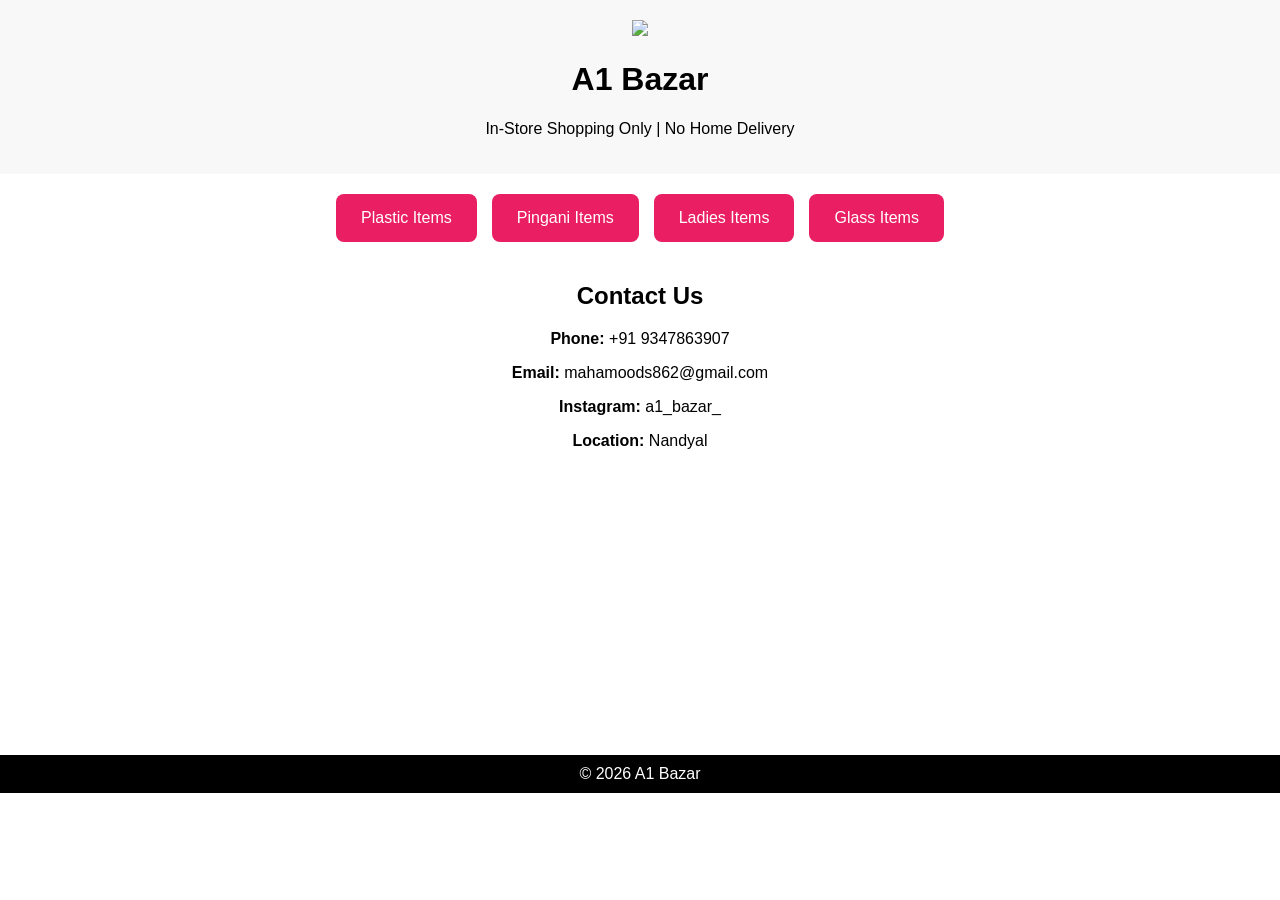
==== index.html @ fefb494c "Update logo image path and clean HTML structure" ====
<!DOCTYPE html>
<html>
<head>
<meta charset="UTF-8">
<meta name="viewport" content="width=device-width, initial-scale=1.0">
<title>A1 Bazar</title>
<link rel="stylesheet" href="style.css">
</head>
<body>

<header>
  <img src="images/logo.jpeg" class="logo">
  <h1>A1 Bazar</h1>
  <p>In-Store Shopping Only | No Home Delivery</p>
</header>

<section class="categories">
  <a href="plastic.html" class="cat">Plastic Items</a>
  <a href="pingani.html" class="cat">Pingani Items</a>
  <a href="ladies.html" class="cat">Ladies Items</a>
  <a href="glass.html" class="cat">Glass Items</a>
</section>

<section class="contact">
  <h2>Contact Us</h2>
  <p><strong>Phone:</strong> +91 9347863907</p>
  <p><strong>Email:</strong> mahamoods862@gmail.com</p>
  <p><strong>Instagram:</strong> a1_bazar_</p>
  <p><strong>Location:</strong> Nandyal</p>

 <iframe src="https://www.google.com/maps/embed?pb=!1m18!1m12!1m3!1d3654.6712236932467!2d78.48167377489133!3d15.489036785109548!2m3!1f0!2f0!3f0!3m2!1i1024!2i768!4f13.1!3m3!1m2!1s0x3bb5ad00402f2517%3A0xffe8c804ef756405!2sA1%20BAZAR!5e1!3m2!1sen!2sin!4v1772195944864!5m2!1sen!2sin" 
   width="600" 
   height="450" 
   style="border:0;" 
   allowfullscreen="" loading="lazy" 
   referrerpolicy="no-referrer-when-downgrade"></iframe>
</section>

<footer>
  © 2026 A1 Bazar
</footer>

</body>

</html>
---- style.css ----
body {
  margin: 0;
  font-family: Arial, sans-serif;
  text-align: center;
}

header {
  background: #f8f8f8;
  padding: 20px;
}

.logo {
  width: 120px;
}

.categories {
  display: flex;
  flex-wrap: wrap;
  justify-content: center;
  gap: 15px;
  padding: 20px;
}

.cat {
  background: #e91e63;
  color: white;
  padding: 15px 25px;
  text-decoration: none;
  border-radius: 8px;
  font-size: 16px;
}

.products {
  display: flex;
  flex-wrap: wrap;
  justify-content: center;
  gap: 20px;
  padding: 20px;
}

.card {
  width: 200px;
  border: 1px solid #ddd;
  border-radius: 10px;
  padding: 10px;
}

.card img {
  width: 100%;
  height: 150px;
  object-fit: cover;
}

iframe {
  width: 90%;
  height: 250px;
  margin-top: 15px;
  border: none;
}

footer {
  background: black;
  color: white;
  padding: 10px;
  margin-top: 20px;
}

.back {
  display: inline-block;
  margin-top: 10px;
  text-decoration: none;
  color: #e91e63;
}

/* Mobile Responsive */
@media (max-width: 768px) {
  .products {
    flex-direction: column;
    align-items: center;
  }

  .categories {
    flex-direction: column;
  }
}
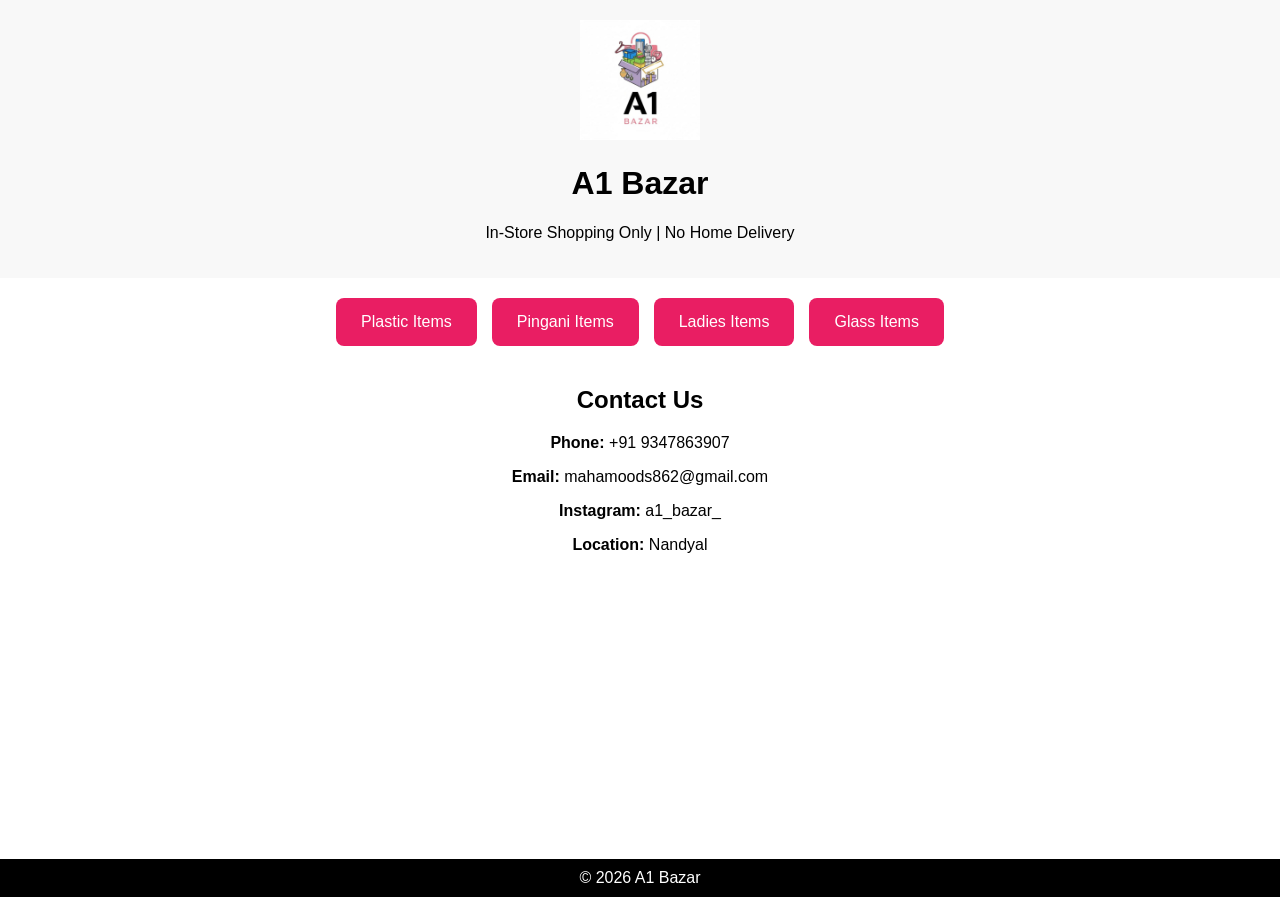
==== commit b5d41c98: "Update index.html" ====
--- a/index.html
+++ b/index.html
@@ -9,7 +9,7 @@
 <body>
 
 <header>
-  <img src="images/logo.jpeg" class="logo">
+  <img src="images/logo.jpg" class="logo">
   <h1>A1 Bazar</h1>
   <p>In-Store Shopping Only | No Home Delivery</p>
 </header>
@@ -44,3 +44,4 @@
 
 </html>
 
+
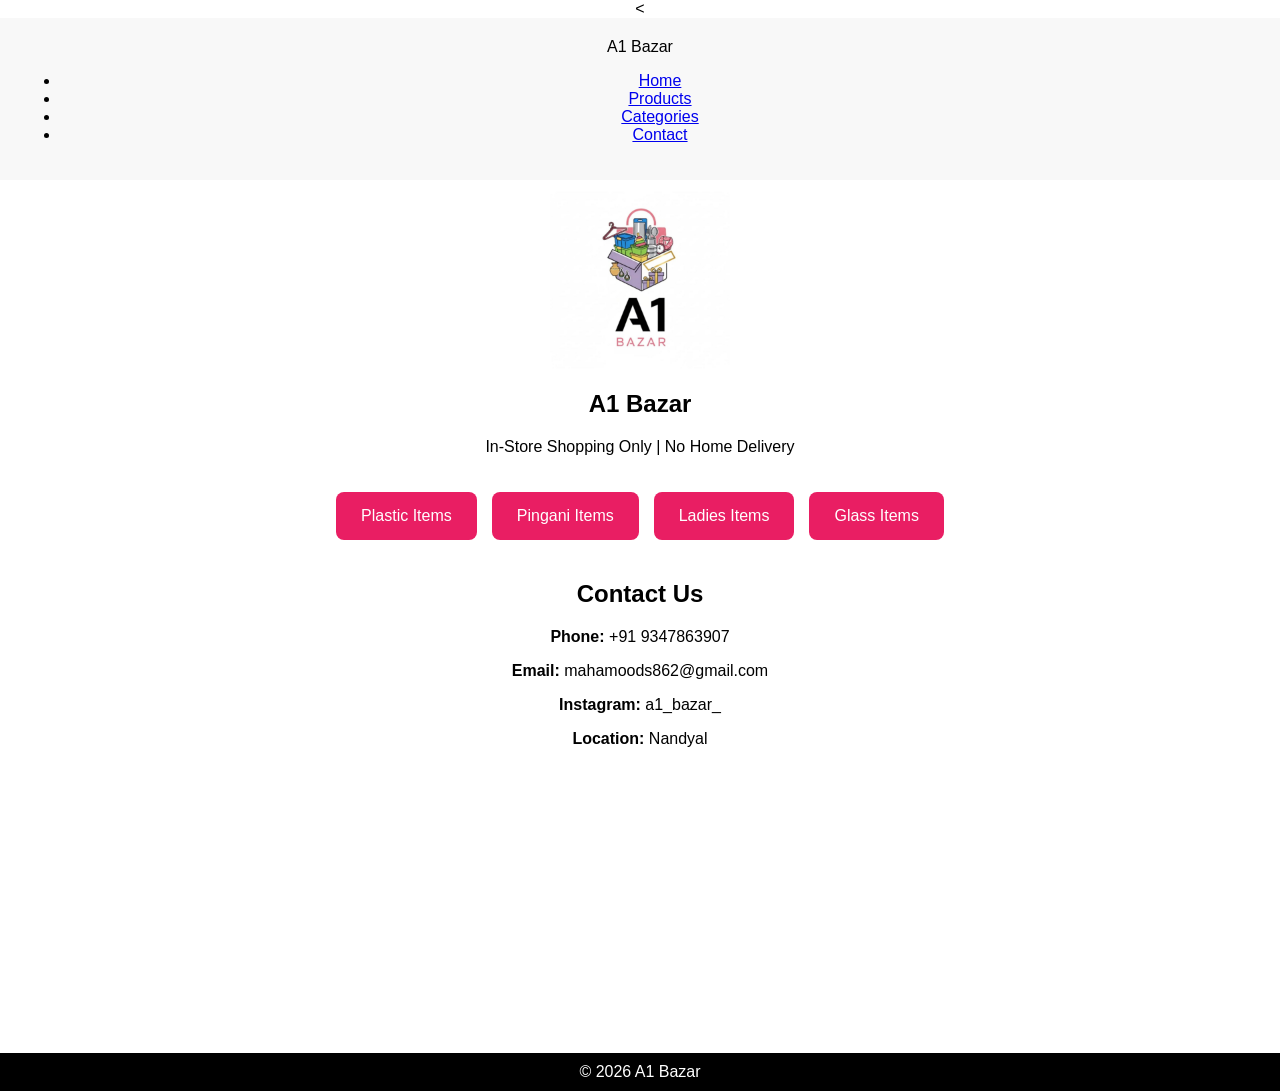
==== commit ccbcc244: "Refactor index.html structure and add navigation" ====
--- a/index.html
+++ b/index.html
@@ -8,20 +8,31 @@
 </head>
 <body>
 
-<header>
-  <img src="images/logo.jpg" class="logo">
-  <h1>A1 Bazar</h1>
-  <p>In-Store Shopping Only | No Home Delivery</p>
+<<header class="navbar">
+    <div class="nav-logo">A1 Bazar</div>
+
+    <nav>
+        <ul>
+            <li><a href="#">Home</a></li>
+            <li><a href="#categories">Products</a></li>
+            <li><a href="#categories">Categories</a></li>
+            <li><a href="#contact">Contact</a></li>
+        </ul>
+    </nav>
 </header>
-
-<section class="categories">
+  <section class="hero">
+    <img src="./images/logo.jpg" class="logo">
+    <h1>A1 Bazar</h1>
+    <p>In-Store Shopping Only | No Home Delivery</p>
+</section>
+<section class="categories" id="categories">
   <a href="plastic.html" class="cat">Plastic Items</a>
   <a href="pingani.html" class="cat">Pingani Items</a>
   <a href="ladies.html" class="cat">Ladies Items</a>
   <a href="glass.html" class="cat">Glass Items</a>
 </section>
 
-<section class="contact">
+<section class="contact" id="contact">
   <h2>Contact Us</h2>
   <p><strong>Phone:</strong> +91 9347863907</p>
   <p><strong>Email:</strong> mahamoods862@gmail.com</p>
@@ -45,3 +56,5 @@
 </html>
 
 
+
+
--- a/style.css
+++ b/style.css
@@ -10,7 +10,10 @@
 }
 
 .logo {
-  width: 120px;
+  width: 180px;
+  heigth: auto;
+  display: block;
+  margin: 10px auto;
 }
 
 .categories {
@@ -82,4 +85,5 @@
   .categories {
     flex-direction: column;
   }
-}+
+}
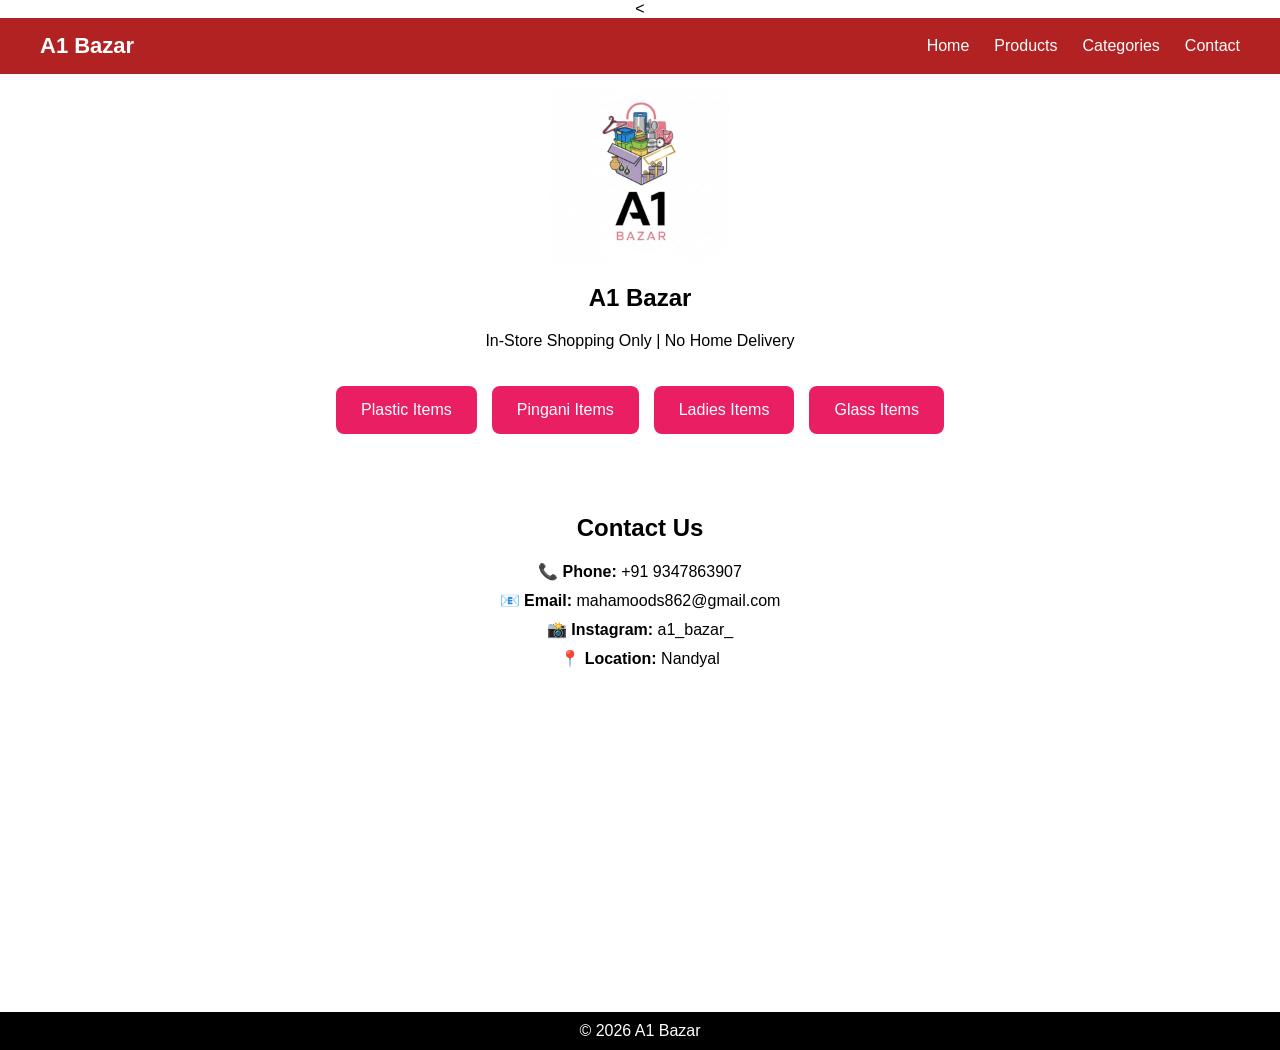
==== commit 120abd0c: "Refactor index.html for improved layout and contact info Updated contact section with icons and adde" ====
--- a/index.html
+++ b/index.html
@@ -34,15 +34,17 @@
 
 <section class="contact" id="contact">
   <h2>Contact Us</h2>
-  <p><strong>Phone:</strong> +91 9347863907</p>
-  <p><strong>Email:</strong> mahamoods862@gmail.com</p>
-  <p><strong>Instagram:</strong> a1_bazar_</p>
-  <p><strong>Location:</strong> Nandyal</p>
-
+  <p><strong>📞 Phone:</strong> +91 9347863907</p>
+  <p><strong>📧 Email:</strong> mahamoods862@gmail.com</p>
+  <p><strong>📸 Instagram:</strong> a1_bazar_</p>
+  <p><strong>📍 Location:</strong> Nandyal</p>
+</section>
+    
+<section class="map-section">
  <iframe src="https://www.google.com/maps/embed?pb=!1m18!1m12!1m3!1d3654.6712236932467!2d78.48167377489133!3d15.489036785109548!2m3!1f0!2f0!3f0!3m2!1i1024!2i768!4f13.1!3m3!1m2!1s0x3bb5ad00402f2517%3A0xffe8c804ef756405!2sA1%20BAZAR!5e1!3m2!1sen!2sin!4v1772195944864!5m2!1sen!2sin" 
-   width="600" 
-   height="450" 
-   style="border:0;" 
+   width="100%" 
+   height="300" 
+   style="border:0; margin-top:20px;" 
    allowfullscreen="" loading="lazy" 
    referrerpolicy="no-referrer-when-downgrade"></iframe>
 </section>
@@ -58,3 +60,4 @@
 
 
 
+
--- a/style.css
+++ b/style.css
@@ -1,3 +1,38 @@
+/* NAVBAR FIX */
+.navbar {
+    display: flex;
+    justify-content: space-between;
+    align-items: center;
+    background-color: #b22222;
+    padding: 15px 40px;
+}
+
+.nav-logo {
+    color: white;
+    font-size: 22px;
+    font-weight: bold;
+}
+
+.navbar nav ul {
+    display: flex;
+    list-style: none;
+    margin: 0;
+    padding: 0;
+}
+
+.navbar nav ul li {
+    margin-left: 25px;
+}
+
+.navbar nav ul li a {
+    text-decoration: none;
+    color: white;
+    font-weight: 500;
+}
+
+.navbar nav ul li a:hover {
+    color: #ffd700;
+}
 body {
   margin: 0;
   font-family: Arial, sans-serif;
@@ -75,15 +110,49 @@
   color: #e91e63;
 }
 
-/* Mobile Responsive */
+/* CONTACT SECTION */
+.contact {
+    text-align: center;
+    padding: 40px 20px;
+}
+
+.contact p {
+    margin: 10px 0;
+    font-size: 16px;
+}
+
+/* MOBILE RESPONSIVE FIX */
 @media (max-width: 768px) {
-  .products {
-    flex-direction: column;
-    align-items: center;
-  }
 
-  .categories {
-    flex-direction: column;
-  }
+    .navbar {
+        padding: 15px 20px;
+    }
+
+    .nav-logo {
+        font-size: 18px;
+    }
+
+    nav ul li {
+        margin-left: 15px;
+    }
+
+    .categories {
+        padding: 20px;
+    }
+
+    .cat {
+        width: 100%;
+        display: block;
+        margin: 10px auto;
+    }
+
+    .contact {
+        padding: 30px 15px;
+    }
+
+    .contact p {
+        font-size: 15px;
+    }
 
 }
+
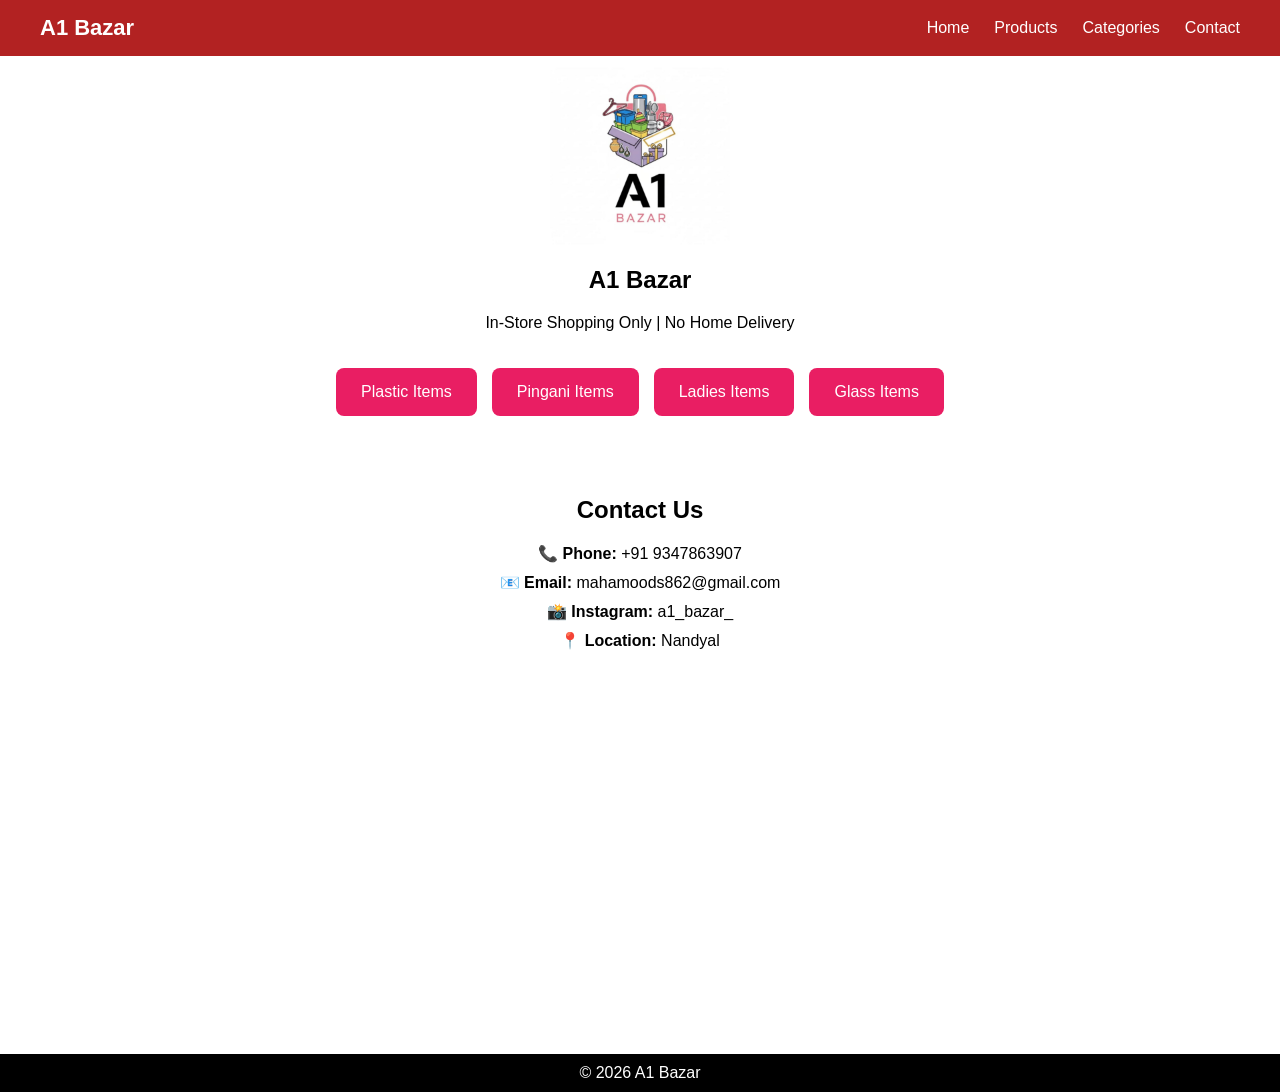
==== commit 57d4574f: "Update index.html" ====
--- a/index.html
+++ b/index.html
@@ -8,7 +8,7 @@
 </head>
 <body>
 
-<<header class="navbar">
+<header class="navbar">
     <div class="nav-logo">A1 Bazar</div>
 
     <nav>
@@ -61,3 +61,4 @@
 
 
 
+
--- a/style.css
+++ b/style.css
@@ -121,6 +121,11 @@
     font-size: 16px;
 }
 
+.map-section {
+    padding: 30px 20px;
+    text-align: center;
+}
+
 /* MOBILE RESPONSIVE FIX */
 @media (max-width: 768px) {
 
@@ -156,3 +161,4 @@
 
 }
 
+
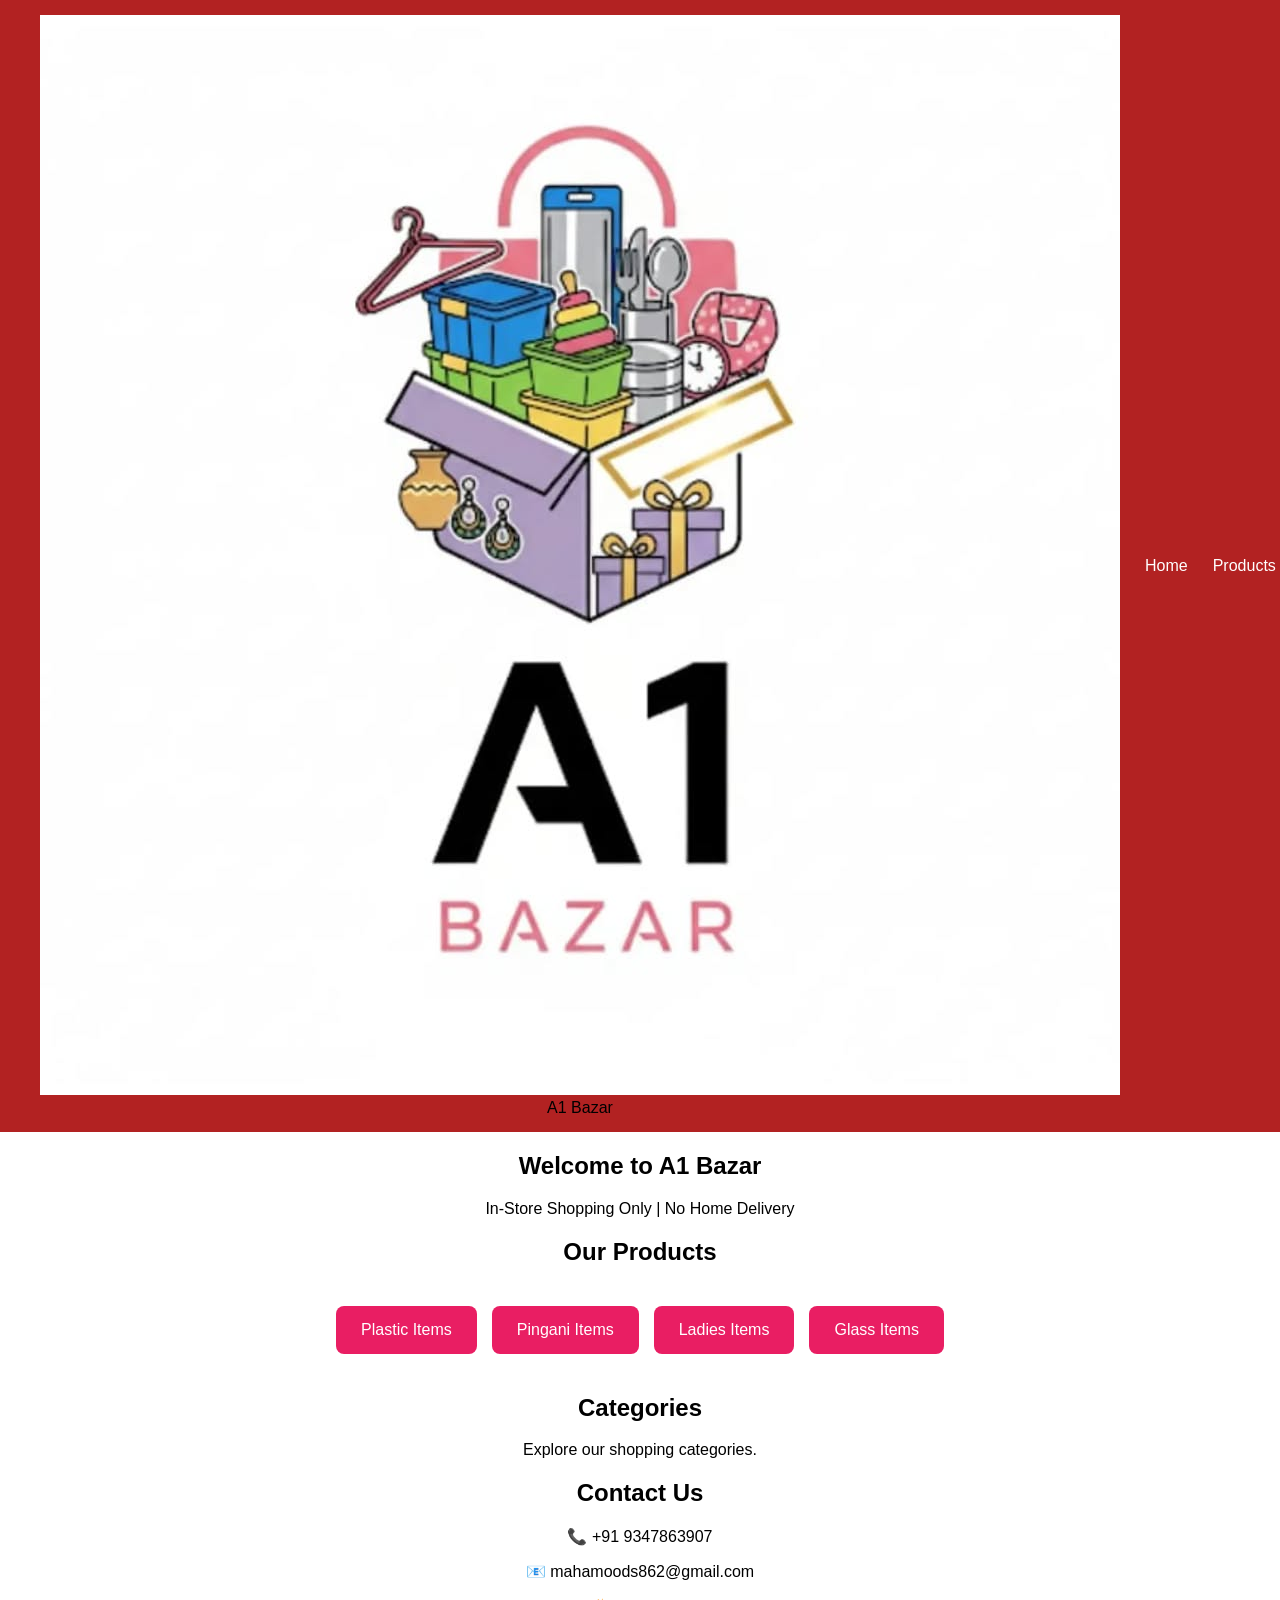
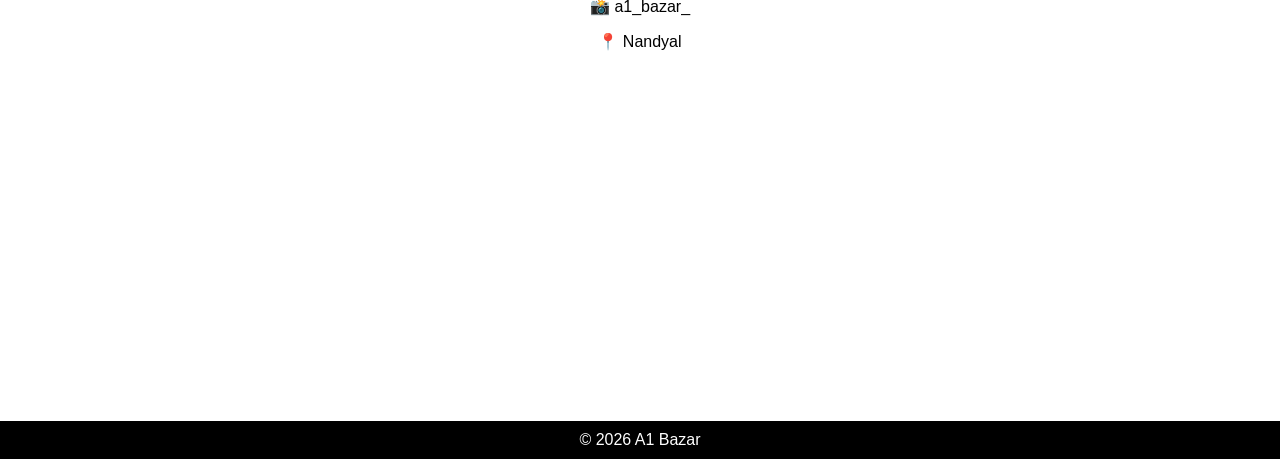
==== commit fba5f181: "Refactor index.html with section navigation" ====
--- a/index.html
+++ b/index.html
@@ -8,57 +8,80 @@
 </head>
 <body>
 
+<!-- NAVBAR -->
 <header class="navbar">
-    <div class="nav-logo">A1 Bazar</div>
+    <div class="nav-left">
+        <img src="./images/logo.jpg" class="nav-logo-img">
+        <span class="nav-title">A1 Bazar</span>
+    </div>
 
     <nav>
         <ul>
-            <li><a href="#">Home</a></li>
-            <li><a href="#categories">Products</a></li>
-            <li><a href="#categories">Categories</a></li>
-            <li><a href="#contact">Contact</a></li>
+            <li><a href="#" onclick="showSection('home')">Home</a></li>
+            <li><a href="#" onclick="showSection('products')">Products</a></li>
+            <li><a href="#" onclick="showSection('categories')">Categories</a></li>
+            <li><a href="#" onclick="showSection('contact')">Contact</a></li>
         </ul>
     </nav>
 </header>
-  <section class="hero">
-    <img src="./images/logo.jpg" class="logo">
-    <h1>A1 Bazar</h1>
+
+<!-- HOME SECTION (Default Visible) -->
+<section id="home" class="page-section active-section">
+    <h1>Welcome to A1 Bazar</h1>
     <p>In-Store Shopping Only | No Home Delivery</p>
 </section>
-<section class="categories" id="categories">
-  <a href="plastic.html" class="cat">Plastic Items</a>
-  <a href="pingani.html" class="cat">Pingani Items</a>
-  <a href="ladies.html" class="cat">Ladies Items</a>
-  <a href="glass.html" class="cat">Glass Items</a>
+
+<!-- PRODUCTS SECTION -->
+<section id="products" class="page-section">
+    <h2>Our Products</h2>
+    <div class="categories">
+        <a href="plastic.html" class="cat">Plastic Items</a>
+        <a href="pingani.html" class="cat">Pingani Items</a>
+        <a href="ladies.html" class="cat">Ladies Items</a>
+        <a href="glass.html" class="cat">Glass Items</a>
+    </div>
 </section>
 
-<section class="contact" id="contact">
-  <h2>Contact Us</h2>
-  <p><strong>📞 Phone:</strong> +91 9347863907</p>
-  <p><strong>📧 Email:</strong> mahamoods862@gmail.com</p>
-  <p><strong>📸 Instagram:</strong> a1_bazar_</p>
-  <p><strong>📍 Location:</strong> Nandyal</p>
+<!-- CATEGORIES SECTION -->
+<section id="categories" class="page-section">
+    <h2>Categories</h2>
+    <p>Explore our shopping categories.</p>
 </section>
-    
-<section class="map-section">
- <iframe src="https://www.google.com/maps/embed?pb=!1m18!1m12!1m3!1d3654.6712236932467!2d78.48167377489133!3d15.489036785109548!2m3!1f0!2f0!3f0!3m2!1i1024!2i768!4f13.1!3m3!1m2!1s0x3bb5ad00402f2517%3A0xffe8c804ef756405!2sA1%20BAZAR!5e1!3m2!1sen!2sin!4v1772195944864!5m2!1sen!2sin" 
-   width="100%" 
-   height="300" 
-   style="border:0; margin-top:20px;" 
-   allowfullscreen="" loading="lazy" 
-   referrerpolicy="no-referrer-when-downgrade"></iframe>
+
+<!-- CONTACT SECTION -->
+<section id="contact" class="page-section">
+    <h2>Contact Us</h2>
+    <p>📞 +91 9347863907</p>
+    <p>📧 mahamoods862@gmail.com</p>
+    <p>📸 a1_bazar_</p>
+    <p>📍 Nandyal</p>
+
+    <div class="map-section">
+        <iframe 
+            src="https://www.google.com/maps/embed?pb=!1m18!1m12!1m3!1d3654.6712236932467!2d78.48167377489133!3d15.489036785109548!2m3!1f0!2f0!3f0!3m2!1i1024!2i768!4f13.1!3m3!1m2!1s0x3bb5ad00402f2517%3A0xffe8c804ef756405!2sA1%20BAZAR!5e1!3m2!1sen!2sin!4v1772195944864!5m2!1sen!2sin"
+            width="100%"
+            height="300"
+            style="border:0; margin-top:20px;"
+            allowfullscreen=""
+            loading="lazy">
+        </iframe>
+    </div>
 </section>
 
 <footer>
-  © 2026 A1 Bazar
+    © 2026 A1 Bazar
 </footer>
 
+<!-- JAVASCRIPT FOR PAGE SWITCH -->
+<script>
+function showSection(sectionId) {
+    var sections = document.querySelectorAll('.page-section');
+    sections.forEach(function(section) {
+        section.classList.remove('active-section');
+    });
+    document.getElementById(sectionId).classList.add('active-section');
+}
+</script>
+
 </body>
-
 </html>
-
-
-
-
-
-
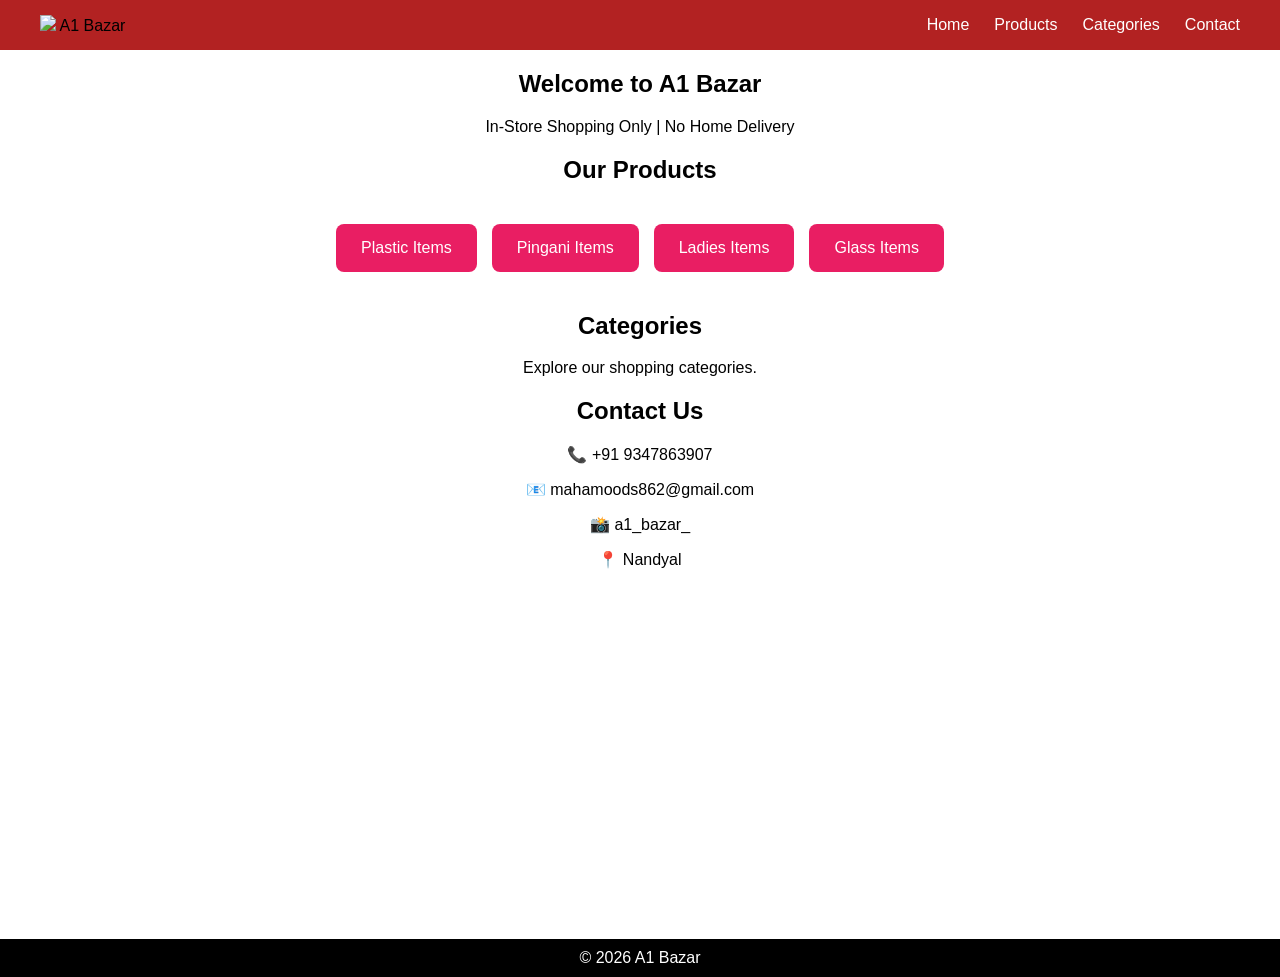
==== commit 6fb76cf8: "Update index.html" ====
--- a/index.html
+++ b/index.html
@@ -11,7 +11,7 @@
 <!-- NAVBAR -->
 <header class="navbar">
     <div class="nav-left">
-        <img src="./images/logo.jpg" class="nav-logo-img">
+        <img src="images/logo.jpg" class="nav-logo-img">
         <span class="nav-title">A1 Bazar</span>
     </div>
 
@@ -85,3 +85,4 @@
 
 </body>
 </html>
+
